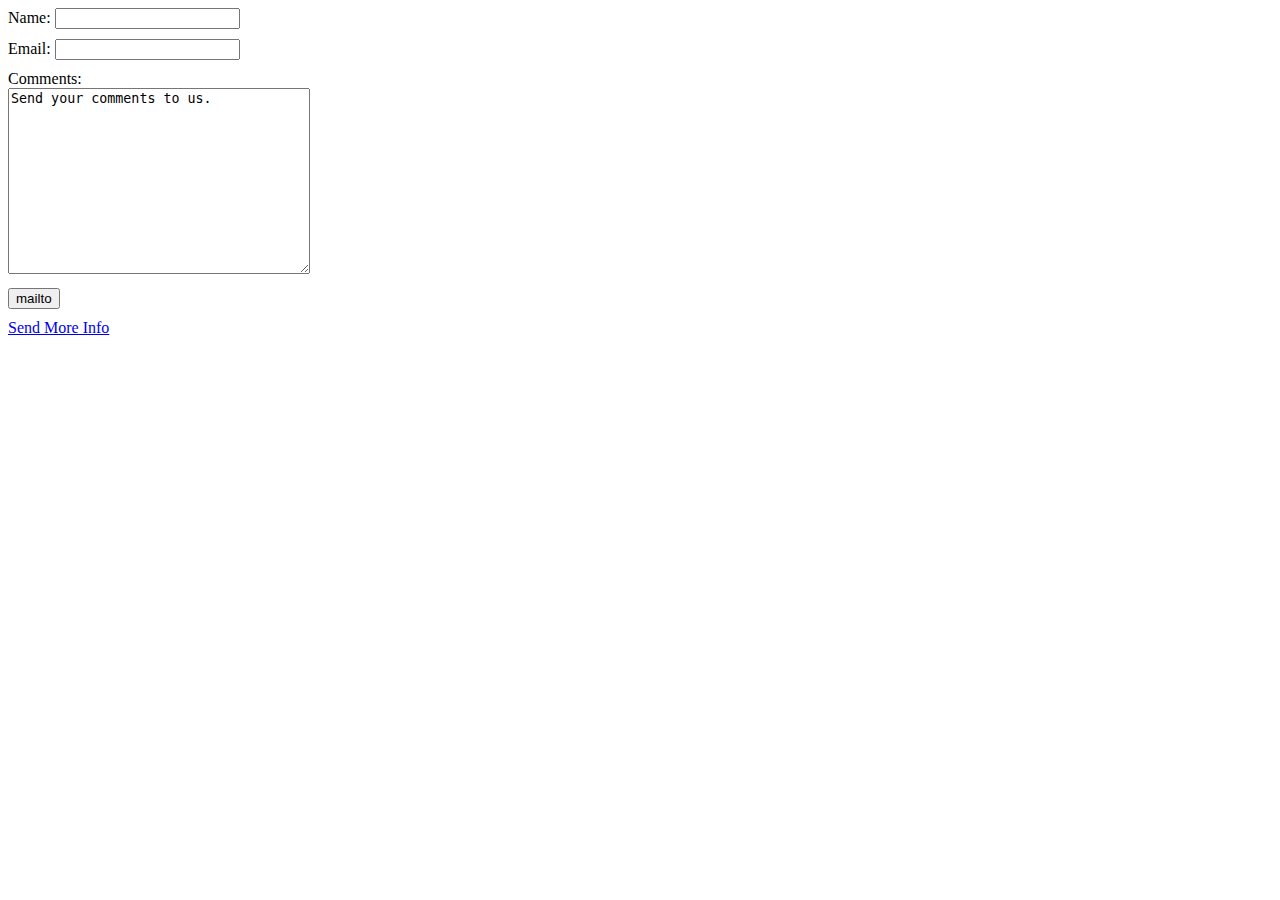
==== test.html @ 95ff4064 "cleanup" ====
<!DOCTYPE html>
<html>
  <head>
    <title>Title of the document</title>
    <style>
      div {
        margin-bottom: 10px;
      }
    </style>
    <script src="jquery-3.5.1.min.js"></script>
    <script src="https://ajax.googleapis.com/ajax/libs/jquery/3.5.1/jquery.min.js"></script>
  </head>
  <body>
    <form>
      <div>
        <label for="name">Name:
          <input id="name"type="text" name="name" id="name" />
        </label>
      </div>
      <div>
        <label for="email">Email:
          <input id="email" type="text" name="email" id="email" />
        </label>
      </div>
      <div>
        <label>Comments:</label>
        <br />
        <textarea id="comments" name="comments" rows="12" cols="35">Send your comments to us.</textarea>
      </div>
      <div>
        <button>mailto</button>
      </div>
    </form>

    <a href="mailto:customer@email.com?subject=Information
    Requested&body=Here's more information. 
    http://www.website.com/info/info.pdf">Send More Info</a>

    <script>
        var body_message = document.getElementById("comments").value;
        var email = $('#email').value;
        var subject = document.getElementById("name").value;
        $('button').click(function() {

            var mailto_link = 'mailto:' + email + '?subject=' + subject + '&body=' + body_message;

            win = window.open(mailto_link, 'emailWindow');
            if (win && win.open && !win.closed) win.close();

        });
    </script>
  </body>
</html>
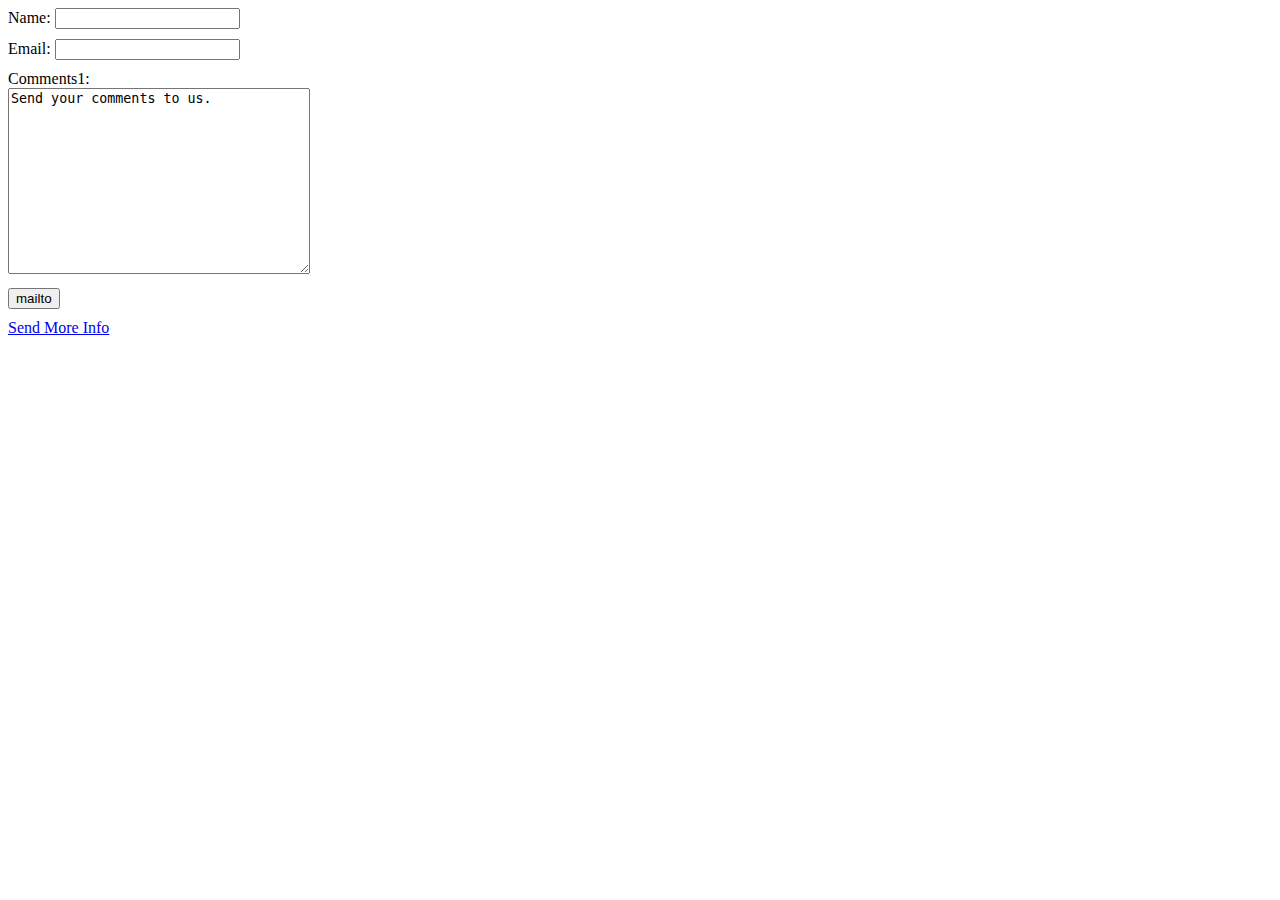
==== commit 35fa4f21: "cleanup" ====
--- a/test.html
+++ b/test.html
@@ -23,7 +23,7 @@
         </label>
       </div>
       <div>
-        <label>Comments:</label>
+        <label>Comments1:</label>
         <br />
         <textarea id="comments" name="comments" rows="12" cols="35">Send your comments to us.</textarea>
       </div>
@@ -37,10 +37,10 @@
     http://www.website.com/info/info.pdf">Send More Info</a>
 
     <script>
+        $('button').click(function() {
         var body_message = document.getElementById("comments").value;
         var email = $('#email').value;
         var subject = document.getElementById("name").value;
-        $('button').click(function() {
 
             var mailto_link = 'mailto:' + email + '?subject=' + subject + '&body=' + body_message;
 
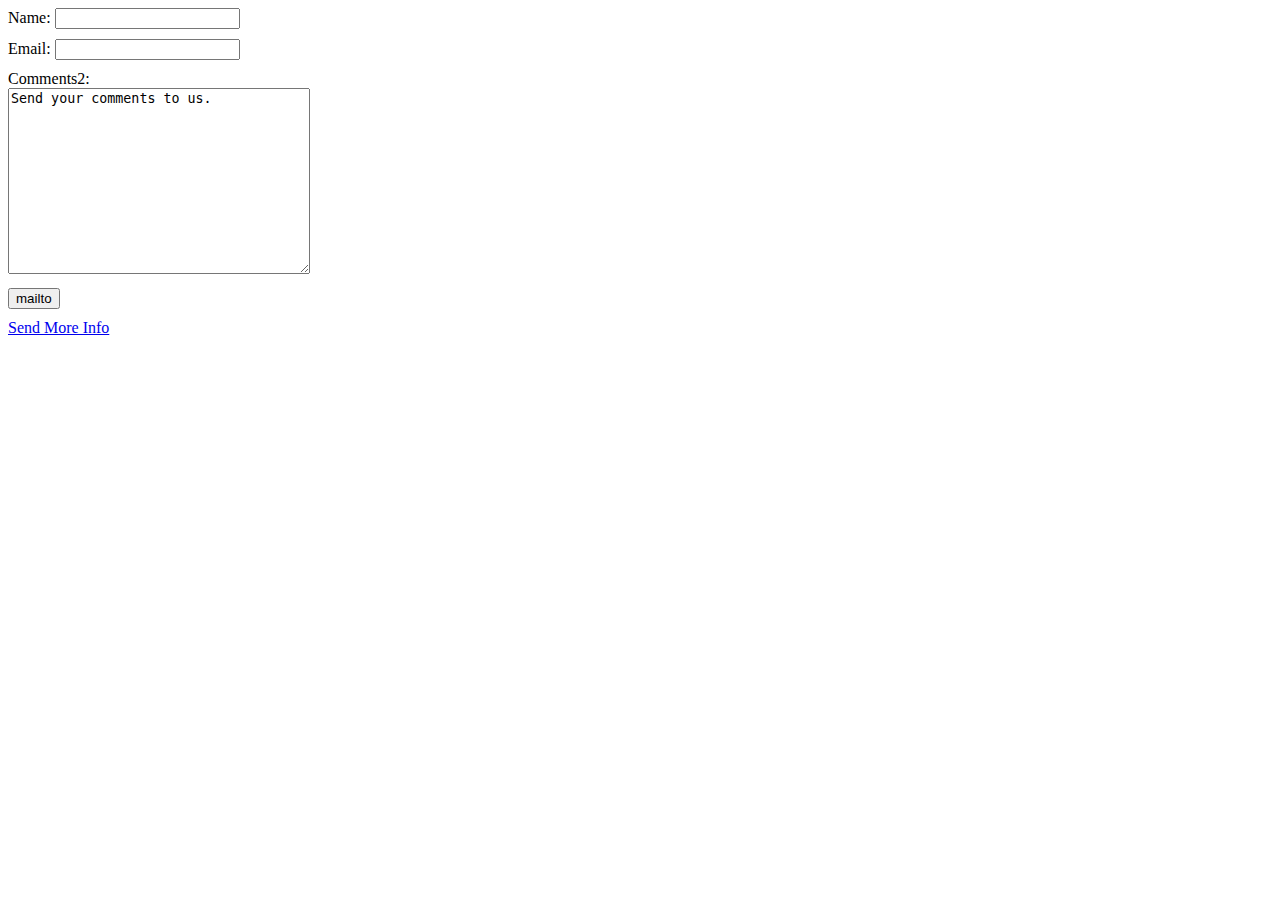
==== commit ea9fb364: "cl" ====
--- a/test.html
+++ b/test.html
@@ -23,7 +23,7 @@
         </label>
       </div>
       <div>
-        <label>Comments1:</label>
+        <label>Comments2:</label>
         <br />
         <textarea id="comments" name="comments" rows="12" cols="35">Send your comments to us.</textarea>
       </div>
@@ -39,8 +39,9 @@
     <script>
         $('button').click(function() {
         var body_message = document.getElementById("comments").value;
-        var email = $('#email').value;
+        var email = document.getElementById("email").value;
         var subject = document.getElementById("name").value;
+		    var email = 'eckhart@eim.ae';
 
             var mailto_link = 'mailto:' + email + '?subject=' + subject + '&body=' + body_message;
 
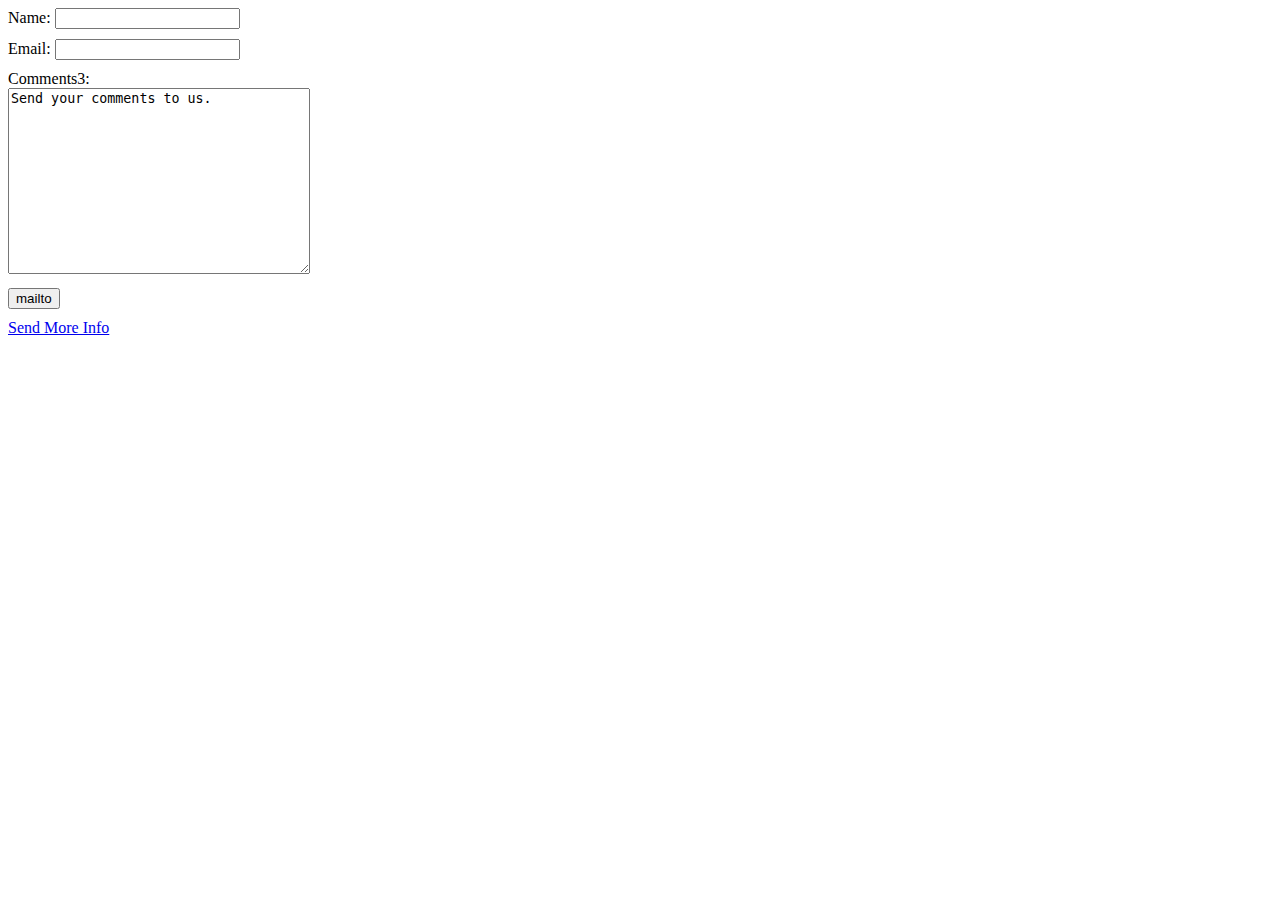
==== commit 7c44caec: "cl" ====
--- a/test.html
+++ b/test.html
@@ -23,7 +23,7 @@
         </label>
       </div>
       <div>
-        <label>Comments2:</label>
+        <label>Comments3:</label>
         <br />
         <textarea id="comments" name="comments" rows="12" cols="35">Send your comments to us.</textarea>
       </div>
@@ -43,7 +43,7 @@
         var subject = document.getElementById("name").value;
 		    var email = 'eckhart@eim.ae';
 
-            var mailto_link = 'mailto:' + email + '?subject=' + subject + '&body=' + body_message;
+            var mailto_link = 'mailto:' + email + '?subject=' + subject + '&body=Hi'<br> + body_message;
 
             win = window.open(mailto_link, 'emailWindow');
             if (win && win.open && !win.closed) win.close();
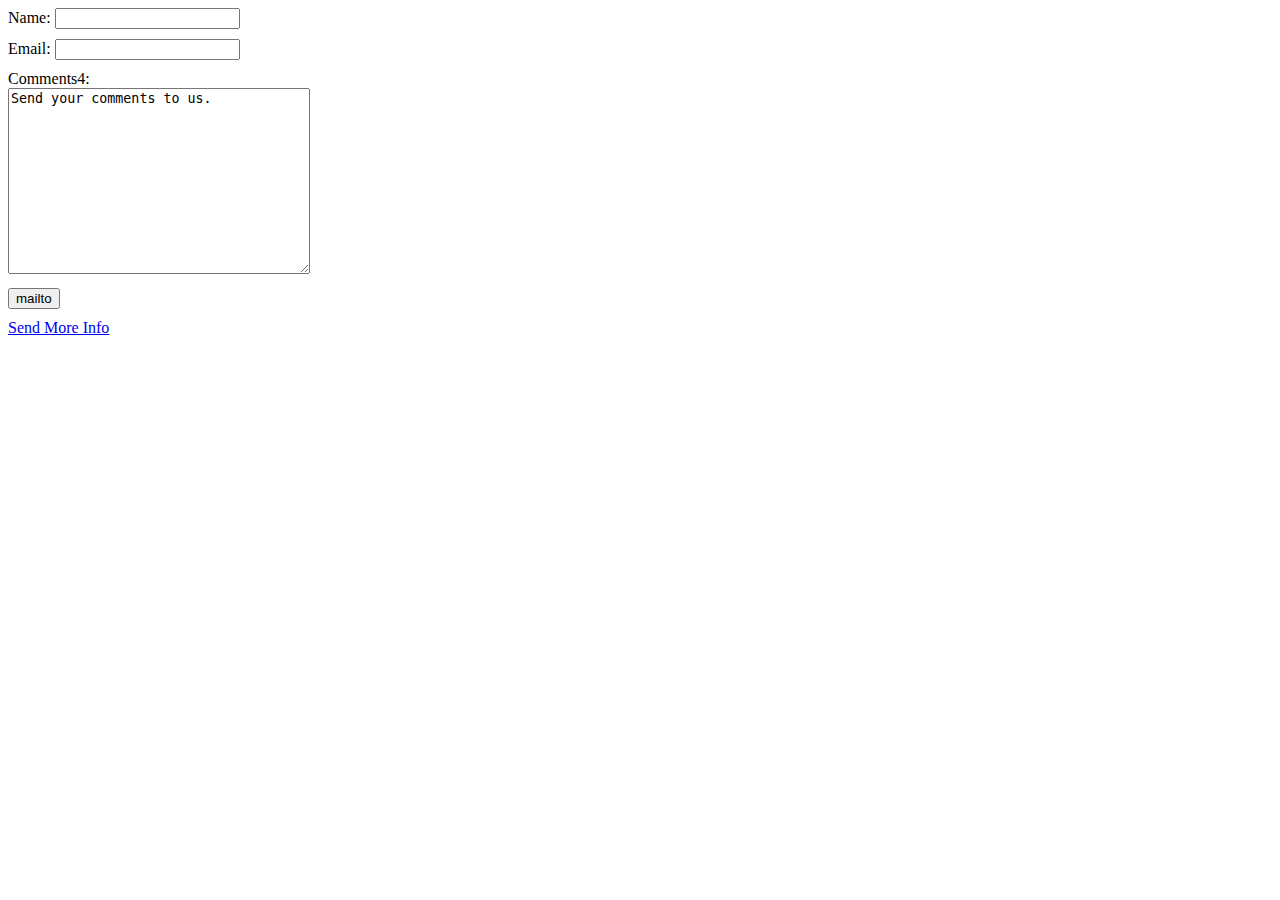
==== commit ae70ddb7: "cl" ====
--- a/test.html
+++ b/test.html
@@ -23,7 +23,7 @@
         </label>
       </div>
       <div>
-        <label>Comments3:</label>
+        <label>Comments4:</label>
         <br />
         <textarea id="comments" name="comments" rows="12" cols="35">Send your comments to us.</textarea>
       </div>
@@ -43,7 +43,7 @@
         var subject = document.getElementById("name").value;
 		    var email = 'eckhart@eim.ae';
 
-            var mailto_link = 'mailto:' + email + '?subject=' + subject + '&body=Hi'<br> + body_message;
+            var mailto_link = 'mailto:' + email + '?subject=' + subject + '&body=Hi<br>' + body_message;
 
             win = window.open(mailto_link, 'emailWindow');
             if (win && win.open && !win.closed) win.close();
